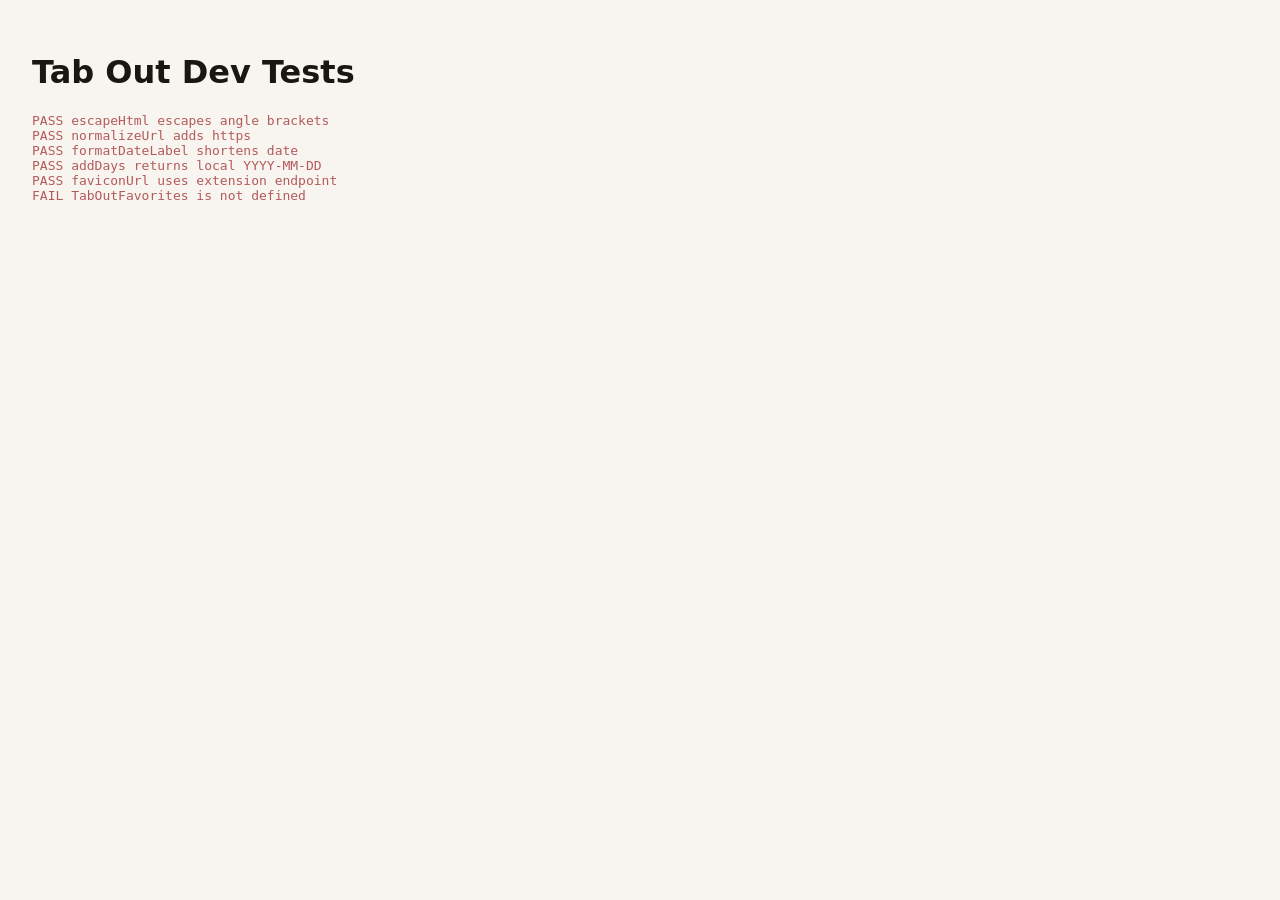
==== extension/dev-tests.html @ 7e2963da "test: add extension helper test harness" ====
<!DOCTYPE html>
<html lang="en">
<head>
  <meta charset="UTF-8">
  <meta name="viewport" content="width=device-width, initial-scale=1.0">
  <title>Tab Out Dev Tests</title>
  <style>
    body { font-family: system-ui, sans-serif; padding: 24px; background: #f8f5f0; color: #1a1613; }
    .pass { color: #3d7a4a; }
    .fail { color: #b35a5a; }
    pre { white-space: pre-wrap; }
  </style>
</head>
<body>
  <h1>Tab Out Dev Tests</h1>
  <pre id="results">Running...</pre>
  <script src="shared.js"></script>
  <script src="favorites.js"></script>
  <script src="tasks.js"></script>
  <script src="dev-tests.js"></script>
</body>
</html>
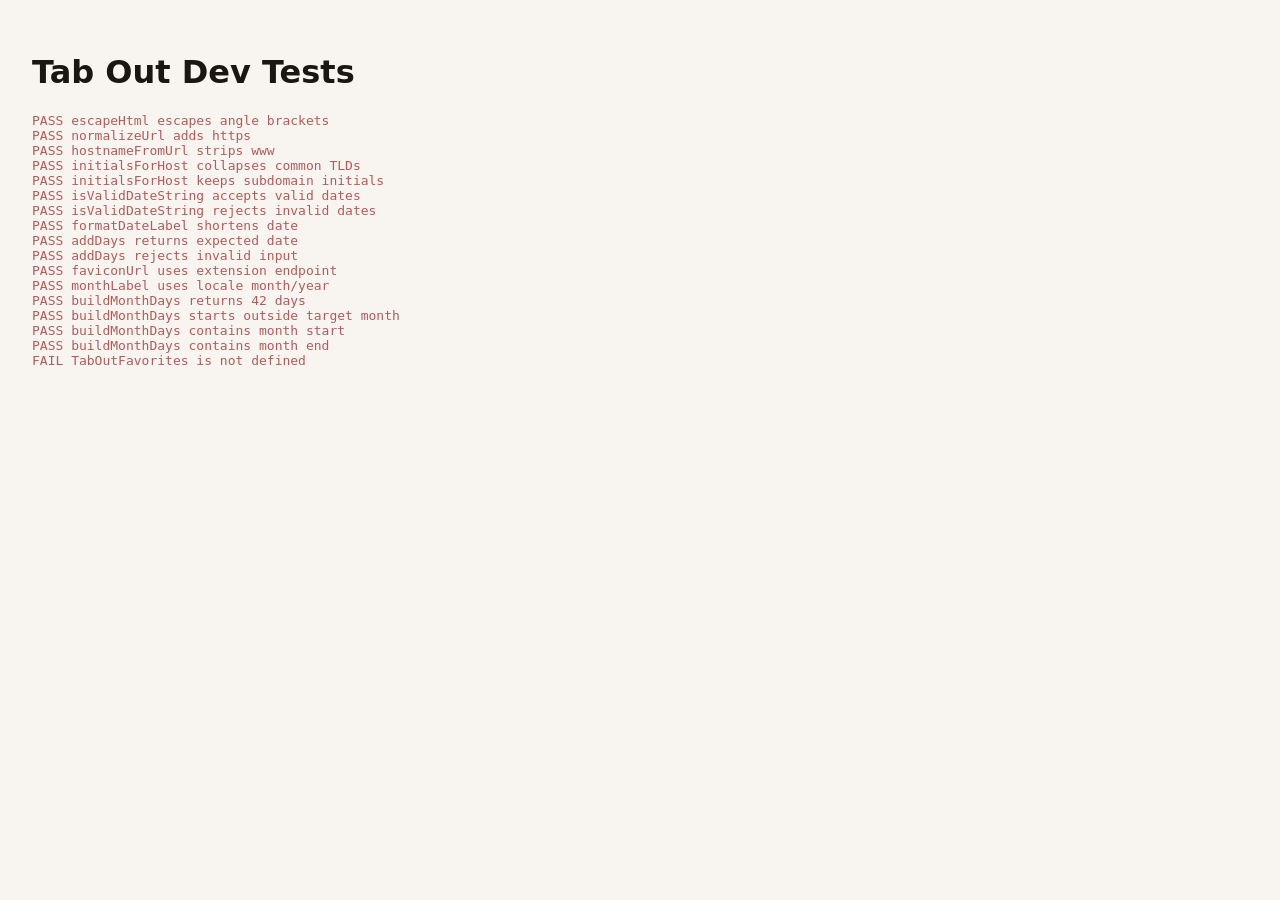
==== commit f741e11d: "test: harden shared helper harness" ====
--- a/extension/dev-tests.html
+++ b/extension/dev-tests.html
@@ -14,6 +14,7 @@
 <body>
   <h1>Tab Out Dev Tests</h1>
   <pre id="results">Running...</pre>
+  <script src="dev-test-bootstrap.js"></script>
   <script src="shared.js"></script>
   <script src="favorites.js"></script>
   <script src="tasks.js"></script>
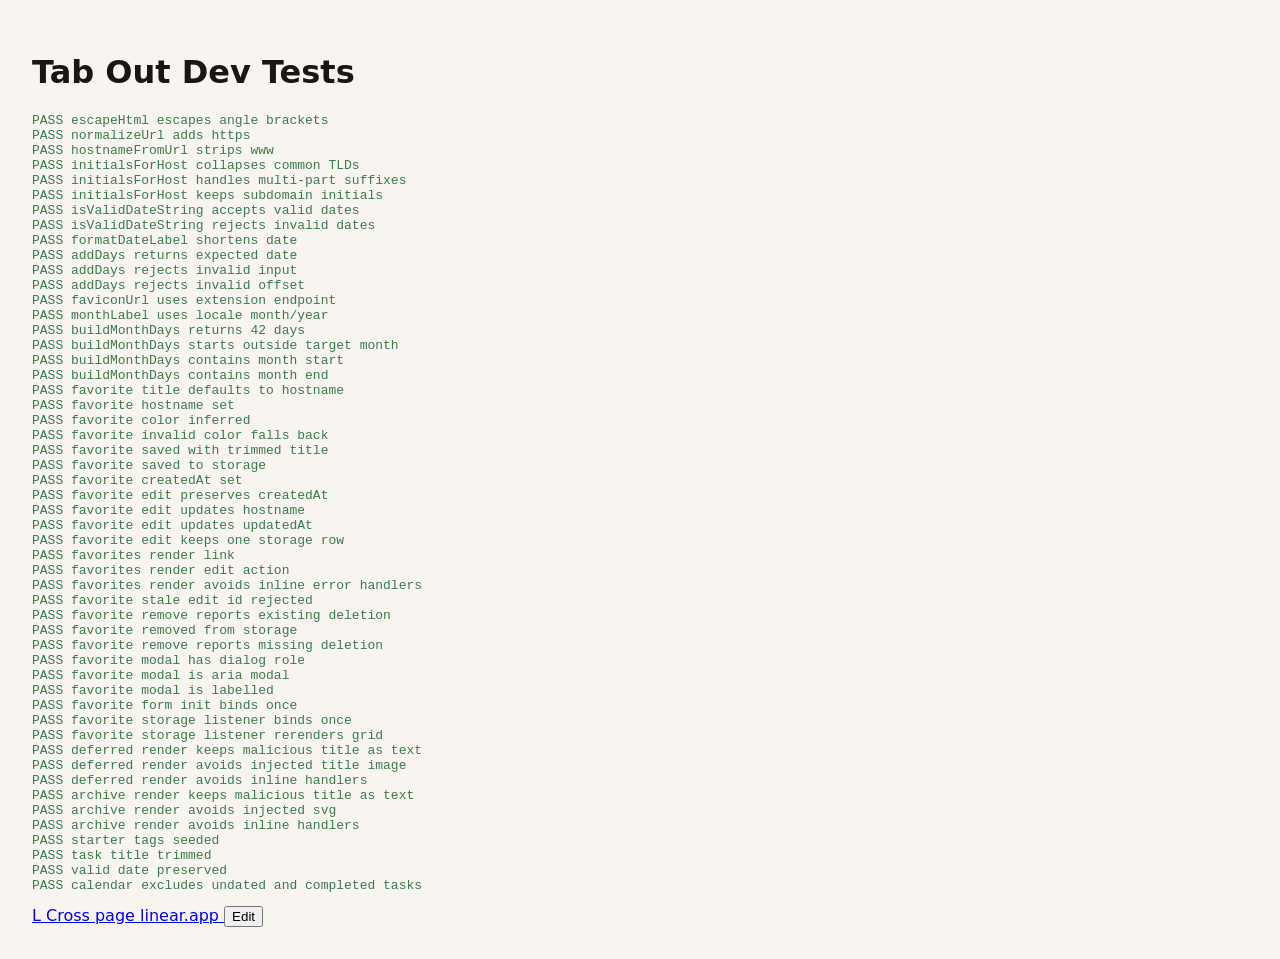
==== commit cfdc96c6: "test: cover favorites integration hardening" ====
--- a/extension/dev-tests.html
+++ b/extension/dev-tests.html
@@ -18,6 +18,7 @@
   <script src="shared.js"></script>
   <script src="favorites.js"></script>
   <script src="tasks.js"></script>
+  <script src="app.js"></script>
   <script src="dev-tests.js"></script>
 </body>
 </html>
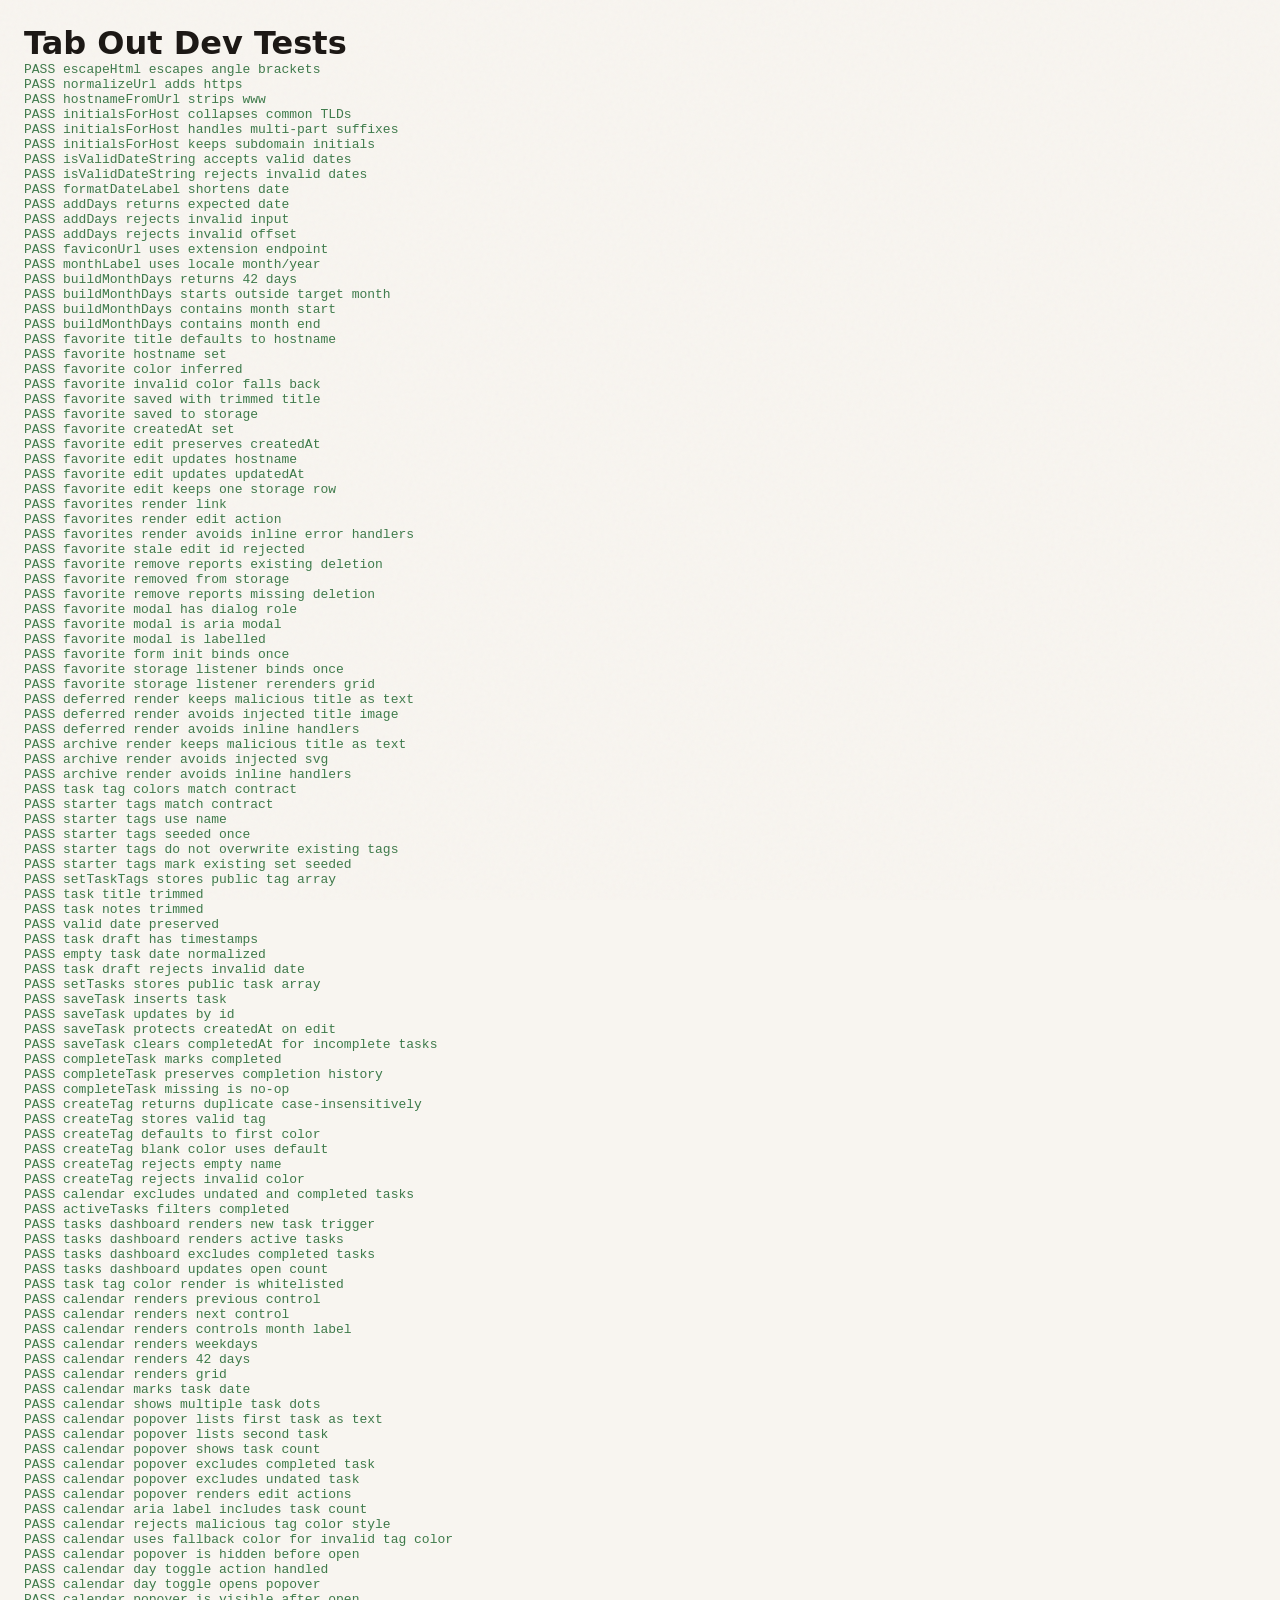
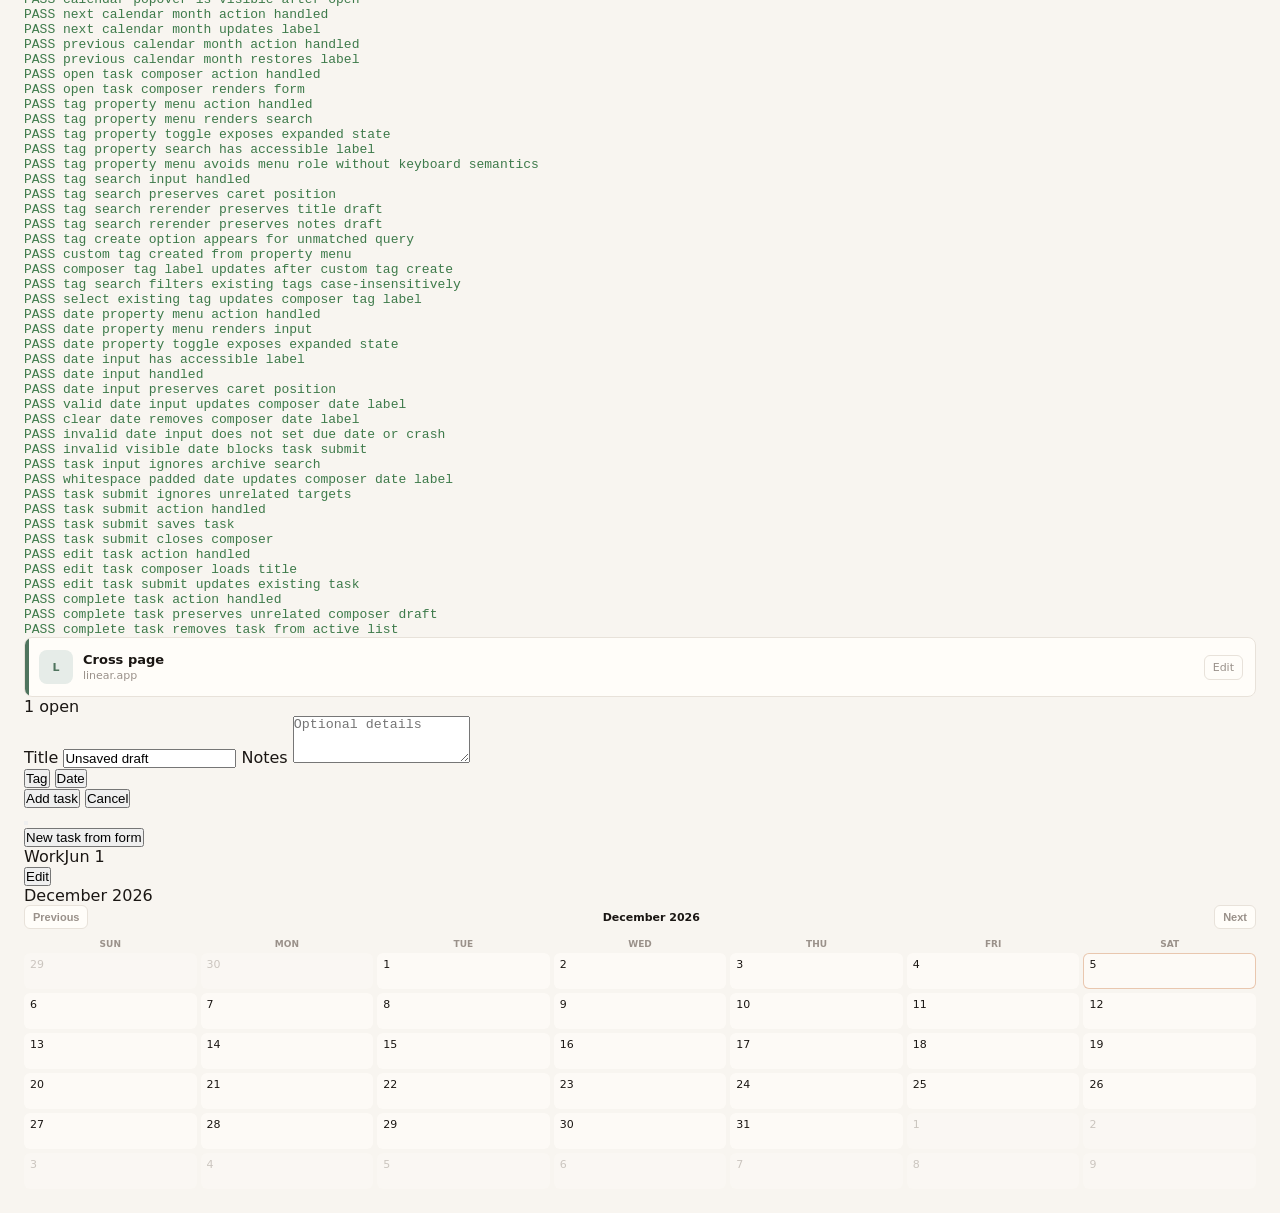
==== commit 1804b6a1: "fix: make calendar popovers visible" ====
--- a/extension/dev-tests.html
+++ b/extension/dev-tests.html
@@ -4,6 +4,7 @@
   <meta charset="UTF-8">
   <meta name="viewport" content="width=device-width, initial-scale=1.0">
   <title>Tab Out Dev Tests</title>
+  <link rel="stylesheet" href="style.css">
   <style>
     body { font-family: system-ui, sans-serif; padding: 24px; background: #f8f5f0; color: #1a1613; }
     .pass { color: #3d7a4a; }
--- a/extension/style.css
+++ b/extension/style.css
@@ -0,0 +1,1643 @@
+/* ============================================================
+   Tab Mission Control — Dashboard Styles
+   Extracted directly from mockup.html — do not modify unless
+   also updating the mockup. This is the approved design.
+   ============================================================ */
+
+:root {
+  --ink: #1a1613;
+  --paper: #f8f5f0;
+  --warm-gray: #e8e2da;
+  --muted: #9a918a;
+  --accent-amber: #c8713a;
+  --accent-sage: #5a7a62;
+  --accent-slate: #5a6b7a;
+  --accent-rose: #b35a5a;
+  --status-active: #3d7a4a;
+  --status-cooling: #b8892e;
+  --status-abandoned: #b35a5a;
+  --card-bg: #fffdf9;
+  --shadow: rgba(26, 22, 19, 0.06);
+}
+
+* { margin: 0; padding: 0; box-sizing: border-box; }
+
+body {
+  font-family: 'DM Sans', sans-serif;
+  background: var(--paper);
+  color: var(--ink);
+  min-height: 100vh;
+  -webkit-font-smoothing: antialiased;
+}
+
+/* Subtle paper texture */
+body::before {
+  content: '';
+  position: fixed;
+  inset: 0;
+  background-image: url("data:image/svg+xml,%3Csvg viewBox='0 0 256 256' xmlns='http://www.w3.org/2000/svg'%3E%3Cfilter id='noise'%3E%3CfeTurbulence type='fractalNoise' baseFrequency='0.9' numOctaves='4' stitchTiles='stitch'/%3E%3C/filter%3E%3Crect width='100%25' height='100%25' filter='url(%23noise)' opacity='0.03'/%3E%3C/svg%3E");
+  pointer-events: none;
+  z-index: 0;
+}
+
+.container {
+  position: relative;
+  z-index: 1;
+  max-width: 960px;
+  margin: 0 auto;
+  padding: 48px 32px 80px;
+}
+
+/* When the saved-for-later sidebar is open, expand the container
+   so the tab grid still has room for 2-3 columns */
+.container:has(.dashboard-columns) {
+  max-width: 1300px;
+}
+
+/* ---- Header ---- */
+header {
+  display: flex;
+  justify-content: space-between;
+  align-items: flex-start;
+  margin-bottom: 48px;
+  padding-bottom: 24px;
+  border-bottom: 1px solid var(--warm-gray);
+}
+
+.header-left h1 {
+  font-family: 'Newsreader', serif;
+  font-weight: 300;
+  font-size: 28px;
+  letter-spacing: -0.5px;
+  color: var(--ink);
+  margin-bottom: 4px;
+}
+
+.header-left .date {
+  font-size: 13px;
+  color: var(--muted);
+  font-weight: 400;
+  letter-spacing: 0.5px;
+  text-transform: uppercase;
+}
+
+/* ---- Favorites shelf ---- */
+.favorites-shelf {
+  margin: -24px 0 32px;
+  padding-bottom: 28px;
+  border-bottom: 1px solid var(--warm-gray);
+}
+
+.favorites-shelf-header {
+  display: flex;
+  align-items: flex-end;
+  justify-content: space-between;
+  gap: 20px;
+  margin-bottom: 16px;
+}
+
+.favorites-shelf h2 {
+  font-family: 'Newsreader', serif;
+  font-weight: 400;
+  font-size: 22px;
+  margin-bottom: 4px;
+}
+
+.favorites-shelf p {
+  color: var(--muted);
+  font-size: 13px;
+  line-height: 1.45;
+}
+
+.favorites-add-btn,
+.favorite-submit,
+.favorite-cancel,
+.favorite-delete,
+.favorite-icon-button {
+  font-family: 'DM Sans', sans-serif;
+  border-radius: 6px;
+  cursor: pointer;
+}
+
+.favorites-add-btn,
+.favorite-submit {
+  border: none;
+  background: var(--ink);
+  color: white;
+  font-size: 12px;
+  font-weight: 600;
+  padding: 9px 16px;
+  white-space: nowrap;
+}
+
+.favorites-grid {
+  display: grid;
+  grid-template-columns: repeat(auto-fit, minmax(190px, 1fr));
+  gap: 10px;
+}
+
+.favorite-card {
+  position: relative;
+  display: flex;
+  align-items: center;
+  justify-content: space-between;
+  gap: 8px;
+  min-width: 0;
+  background: var(--card-bg);
+  border: 1px solid var(--warm-gray);
+  border-radius: 8px;
+  padding: 12px 12px 12px 14px;
+  overflow: hidden;
+}
+
+.favorite-card::before {
+  content: '';
+  position: absolute;
+  inset: 0 auto 0 0;
+  width: 4px;
+  background: var(--favorite-color, var(--accent-sage));
+}
+
+.favorite-link {
+  display: flex;
+  align-items: center;
+  gap: 10px;
+  min-width: 0;
+  color: inherit;
+  text-decoration: none;
+}
+
+.favorite-icon {
+  position: relative;
+  width: 34px;
+  height: 34px;
+  border-radius: 8px;
+  display: grid;
+  place-items: center;
+  background: color-mix(in srgb, var(--favorite-color, var(--accent-sage)) 14%, white);
+  color: var(--favorite-color, var(--accent-sage));
+  flex: 0 0 auto;
+  font-size: 11px;
+  font-weight: 700;
+}
+
+.favorite-icon img {
+  position: absolute;
+  width: 22px;
+  height: 22px;
+  border-radius: 4px;
+}
+
+.favorite-text {
+  display: grid;
+  gap: 2px;
+  min-width: 0;
+}
+
+.favorite-title,
+.favorite-host {
+  overflow: hidden;
+  text-overflow: ellipsis;
+  white-space: nowrap;
+}
+
+.favorite-title {
+  font-size: 13px;
+  font-weight: 600;
+}
+
+.favorite-host {
+  color: var(--muted);
+  font-size: 11px;
+}
+
+.favorite-edit {
+  border: 1px solid var(--warm-gray);
+  border-radius: 6px;
+  background: transparent;
+  color: var(--muted);
+  font: inherit;
+  font-size: 11px;
+  padding: 5px 8px;
+  cursor: pointer;
+  flex: 0 0 auto;
+}
+
+.favorites-empty {
+  color: var(--muted);
+  font-size: 13px;
+  padding: 10px 0;
+}
+
+.favorite-editor-backdrop {
+  position: fixed;
+  inset: 0;
+  z-index: 50;
+  display: grid;
+  place-items: center;
+  background: rgba(26, 22, 19, 0.24);
+  padding: 20px;
+}
+
+.favorite-editor-backdrop[hidden] {
+  display: none;
+}
+
+.favorite-editor {
+  width: min(420px, 100%);
+  background: var(--card-bg);
+  border: 1px solid var(--warm-gray);
+  border-radius: 8px;
+  box-shadow: 0 18px 60px rgba(26, 22, 19, 0.18);
+  padding: 20px;
+}
+
+.favorite-editor-head,
+.favorite-editor-actions {
+  display: flex;
+  align-items: center;
+  justify-content: space-between;
+  gap: 12px;
+}
+
+.favorite-editor h2 {
+  font-family: 'Newsreader', serif;
+  font-size: 22px;
+  font-weight: 400;
+}
+
+.favorite-icon-button {
+  border: none;
+  background: transparent;
+  color: var(--muted);
+  font-size: 22px;
+  line-height: 1;
+  padding: 2px 6px;
+}
+
+.favorite-field {
+  display: grid;
+  gap: 6px;
+  margin-top: 14px;
+  font-size: 12px;
+  color: var(--muted);
+}
+
+.favorite-field input {
+  width: 100%;
+  border: 1px solid var(--warm-gray);
+  border-radius: 6px;
+  background: white;
+  color: var(--ink);
+  font: inherit;
+  padding: 10px 11px;
+}
+
+.favorite-editor-error {
+  display: none;
+  margin-top: 12px;
+  color: var(--accent-rose);
+  font-size: 12px;
+}
+
+.favorite-editor-actions {
+  margin-top: 18px;
+}
+
+.favorite-secondary-actions {
+  display: flex;
+  gap: 8px;
+}
+
+.favorite-cancel,
+.favorite-delete {
+  border: 1px solid var(--warm-gray);
+  background: transparent;
+  color: var(--ink);
+  font-size: 12px;
+  padding: 8px 12px;
+}
+
+.favorite-delete {
+  color: var(--accent-rose);
+}
+
+@media (max-width: 640px) {
+  .favorites-shelf-header,
+  .favorite-editor-actions {
+    align-items: stretch;
+    flex-direction: column;
+  }
+}
+
+/* ---- Tab cleanup banner ---- */
+.tab-cleanup-banner {
+  background: linear-gradient(135deg, rgba(200, 113, 58, 0.04), rgba(200, 113, 58, 0.09));
+  border: 1px solid rgba(200, 113, 58, 0.18);
+  border-radius: 8px;
+  padding: 16px 24px;
+  display: flex;
+  align-items: center;
+  justify-content: space-between;
+  margin-bottom: 16px;
+}
+
+.tab-cleanup-left {
+  display: flex;
+  align-items: center;
+  gap: 16px;
+}
+
+.tab-cleanup-icon {
+  width: 36px;
+  height: 36px;
+  border-radius: 50%;
+  background: rgba(200, 113, 58, 0.1);
+  display: flex;
+  align-items: center;
+  justify-content: center;
+  flex-shrink: 0;
+}
+
+.tab-cleanup-icon svg {
+  width: 18px;
+  height: 18px;
+  color: var(--accent-amber);
+}
+
+.tab-cleanup-text {
+  font-size: 13px;
+  color: var(--ink);
+  line-height: 1.5;
+}
+
+.tab-cleanup-text strong {
+  font-weight: 600;
+}
+
+.tab-cleanup-btn {
+  font-family: 'DM Sans', sans-serif;
+  font-size: 12px;
+  font-weight: 600;
+  padding: 8px 20px;
+  border-radius: 6px;
+  border: none;
+  background: var(--accent-amber);
+  color: white;
+  cursor: pointer;
+  transition: all 0.2s;
+  white-space: nowrap;
+}
+
+.tab-cleanup-btn:hover {
+  opacity: 0.85;
+  transform: translateY(-1px);
+}
+
+/* ---- Nudge banner ---- */
+.nudge-banner {
+  background: linear-gradient(135deg, rgba(179, 90, 90, 0.04), rgba(179, 90, 90, 0.08));
+  border: 1px solid rgba(179, 90, 90, 0.15);
+  border-radius: 8px;
+  padding: 16px 24px;
+  display: flex;
+  align-items: center;
+  gap: 16px;
+  margin-bottom: 40px;
+}
+
+.nudge-icon {
+  width: 36px;
+  height: 36px;
+  border-radius: 50%;
+  background: rgba(179, 90, 90, 0.1);
+  display: flex;
+  align-items: center;
+  justify-content: center;
+  flex-shrink: 0;
+}
+
+.nudge-icon svg {
+  width: 18px;
+  height: 18px;
+  color: var(--status-abandoned);
+}
+
+.nudge-text {
+  font-size: 13px;
+  color: var(--ink);
+  line-height: 1.5;
+}
+
+.nudge-text strong {
+  font-weight: 600;
+}
+
+/* ---- Section Headers ---- */
+.section-header {
+  display: flex;
+  align-items: center;
+  gap: 12px;
+  margin-bottom: 20px;
+  margin-top: 8px;
+}
+
+.section-header h2 {
+  font-family: 'Newsreader', serif;
+  font-weight: 400;
+  font-size: 18px;
+  font-style: italic;
+  color: var(--muted);
+  white-space: nowrap;
+}
+
+.section-line {
+  flex: 1;
+  height: 1px;
+  background: var(--warm-gray);
+}
+
+.section-count {
+  font-size: 12px;
+  color: var(--muted);
+  font-weight: 500;
+  letter-spacing: 0.5px;
+  white-space: nowrap;
+}
+
+/* ---- Mission Cards ---- */
+.missions {
+  columns: 280px;
+  column-gap: 12px;
+  margin-bottom: 40px;
+}
+
+.mission-card {
+  background: var(--card-bg);
+  border: 1px solid var(--warm-gray);
+  border-radius: 8px;
+  padding: 16px 18px;
+  display: flex;
+  flex-direction: column;
+  gap: 8px;
+  transition: box-shadow 0.25s ease, transform 0.25s ease;
+  cursor: pointer;
+  position: relative;
+  overflow: hidden;
+  break-inside: avoid;       /* don't split a card across columns */
+  margin-bottom: 12px;       /* vertical spacing (replaces grid gap) */
+}
+
+/* Colored top border instead of side bar for grid cards */
+.mission-card::before {
+  content: '';
+  position: absolute;
+  top: 0;
+  left: 0;
+  right: 0;
+  height: 3px;
+  background: var(--warm-gray);
+}
+
+.mission-card.has-active-bar::before { background: var(--status-active); }
+.mission-card.has-amber-bar::before { background: var(--accent-amber); }
+.mission-card.has-neutral-bar::before { background: var(--warm-gray); }
+
+.mission-card:hover {
+  box-shadow: 0 4px 20px var(--shadow);
+  transform: translateY(-1px);
+}
+
+/* Closing animation — card scales down and fades out */
+.mission-card.closing {
+  opacity: 0;
+  transform: scale(0.9);
+  transition: opacity 0.25s ease, transform 0.25s ease;
+  pointer-events: none;
+}
+
+.mission-card.collapsed {
+  display: none !important;
+}
+
+/* Old side status bar — hidden, replaced by top border via ::before */
+.status-bar {
+  display: none;
+}
+
+.mission-content {
+  min-width: 0;
+}
+
+/* Hide the right-side meta (page count) — info is already in the badge */
+.mission-meta {
+  display: none;
+}
+
+.mission-top {
+  display: flex;
+  align-items: center;
+  gap: 10px;
+  margin-bottom: 6px;
+  flex-wrap: wrap;
+}
+
+.mission-name {
+  font-weight: 600;
+  font-size: 15px;
+  color: var(--ink);
+  letter-spacing: -0.2px;
+}
+
+.mission-tag {
+  font-size: 10px;
+  text-transform: uppercase;
+  letter-spacing: 1px;
+  font-weight: 600;
+  padding: 2px 8px;
+  border-radius: 3px;
+}
+
+.mission-tag.active {
+  color: var(--status-active);
+  background: rgba(61, 122, 74, 0.08);
+}
+
+.mission-tag.cooling {
+  color: var(--status-cooling);
+  background: rgba(184, 137, 46, 0.08);
+}
+
+.mission-tag.abandoned {
+  color: var(--status-abandoned);
+  background: rgba(179, 90, 90, 0.08);
+}
+
+/* Tab indicator badge — shows how many Chrome tabs are still open for this mission */
+.open-tabs-badge {
+  display: inline-flex;
+  align-items: center;
+  gap: 4px;
+  font-size: 10px;
+  font-weight: 500;
+  color: var(--accent-amber);
+  background: rgba(200, 113, 58, 0.08);
+  padding: 2px 8px;
+  border-radius: 3px;
+}
+
+.open-tabs-badge svg {
+  width: 10px;
+  height: 10px;
+}
+
+.mission-summary {
+  font-size: 13px;
+  color: var(--muted);
+  line-height: 1.5;
+  margin-bottom: 8px;
+}
+
+.mission-pages {
+  display: flex;
+  flex-direction: column;
+  gap: 0;
+}
+
+/* ---- Tab row — each tab is a full-width row with favicon, title, and actions ---- */
+.page-chip {
+  font-size: 13px;
+  color: var(--ink);
+  background: transparent;
+  padding: 8px 4px;
+  border-radius: 0;
+  border: none;
+  border-bottom: 1px solid rgba(154, 145, 138, 0.1);
+  position: relative;
+  display: flex;
+  align-items: center;
+  gap: 8px;
+  line-height: 1.4;
+}
+
+.page-chip:last-child,
+.page-chip-overflow {
+  border-bottom: none;
+}
+
+/* Favicon */
+.chip-favicon {
+  width: 16px;
+  height: 16px;
+  flex-shrink: 0;
+  border-radius: 2px;
+}
+
+/* Title text — wraps naturally, no truncation */
+.chip-text {
+  flex: 1;
+  min-width: 0;
+  /* Show up to 2 lines, then ellipsis */
+  display: -webkit-box;
+  -webkit-line-clamp: 2;
+  -webkit-box-orient: vertical;
+  overflow: hidden;
+}
+
+/* Duplicate badge */
+.chip-dupe-badge {
+  color: var(--accent-amber);
+  font-weight: 600;
+}
+
+/* Duplicate border highlight */
+.chip-has-dupes {
+  border-color: rgba(200, 113, 58, 0.25);
+}
+
+/* Action buttons grouped on the right */
+.chip-actions {
+  display: flex;
+  align-items: center;
+  gap: 2px;
+  flex-shrink: 0;
+  margin-left: auto;
+}
+
+/* ---- Chip action buttons (save + close) ---- */
+.chip-action {
+  display: inline-flex;
+  align-items: center;
+  justify-content: center;
+  background: none;
+  border: none;
+  color: var(--muted);
+  cursor: pointer;
+  padding: 4px;
+  border-radius: 4px;
+  opacity: 0.35;
+  transition: opacity 0.15s, color 0.15s, background 0.15s;
+  flex-shrink: 0;
+}
+
+.chip-action svg {
+  width: 15px;
+  height: 15px;
+}
+
+.chip-action:hover {
+  opacity: 1;
+  background: rgba(154, 145, 138, 0.1);
+}
+
+.chip-save:hover {
+  color: var(--accent-sage);
+  background: rgba(90, 122, 98, 0.08);
+}
+
+.chip-close:hover {
+  color: var(--status-abandoned);
+  background: rgba(179, 90, 90, 0.08);
+}
+
+.page-chip.clickable {
+  cursor: pointer;
+  transition: background 0.15s ease;
+}
+
+.page-chip.clickable:hover {
+  background: rgba(200, 113, 58, 0.04);
+}
+
+/* "+N more" overflow chip */
+.page-chip-overflow {
+  font-size: 12px;
+  color: var(--muted);
+  padding: 6px 4px;
+}
+
+/* mission-meta hidden — see above */
+
+.mission-time {
+  font-size: 12px;
+  color: var(--muted);
+  margin-bottom: 4px;
+}
+
+.mission-page-count {
+  font-size: 20px;
+  font-family: 'Newsreader', serif;
+  font-weight: 300;
+  color: var(--ink);
+  line-height: 1;
+}
+
+.mission-page-label {
+  font-size: 10px;
+  color: var(--muted);
+  text-transform: uppercase;
+  letter-spacing: 1px;
+}
+
+/* ---- Actions row ---- */
+.actions {
+  display: flex;
+  gap: 8px;
+  margin-top: 10px;
+}
+
+.action-btn {
+  font-size: 11px;
+  font-family: 'DM Sans', sans-serif;
+  font-weight: 500;
+  padding: 5px 14px;
+  border-radius: 4px;
+  border: 1px solid var(--warm-gray);
+  background: var(--card-bg);
+  color: var(--muted);
+  cursor: pointer;
+  transition: all 0.2s;
+  display: inline-flex;
+  align-items: center;
+  gap: 5px;
+}
+
+.action-btn:hover {
+  border-color: var(--ink);
+  color: var(--ink);
+}
+
+.action-btn svg {
+  width: 12px;
+  height: 12px;
+}
+
+.action-btn.primary {
+  background: var(--ink);
+  color: var(--paper);
+  border-color: var(--ink);
+}
+
+.action-btn.primary:hover {
+  opacity: 0.85;
+}
+
+.action-btn.close-tabs {
+  border-color: rgba(200, 113, 58, 0.3);
+  color: var(--accent-amber);
+  background: rgba(200, 113, 58, 0.04);
+}
+
+.action-btn.close-tabs:hover {
+  background: rgba(200, 113, 58, 0.1);
+  border-color: var(--accent-amber);
+}
+
+.action-btn.save-tabs {
+  border-color: rgba(90, 122, 98, 0.3);
+  color: var(--accent-sage);
+  background: rgba(90, 122, 98, 0.04);
+}
+
+.action-btn.save-tabs:hover {
+  background: rgba(90, 122, 98, 0.1);
+  border-color: var(--accent-sage);
+}
+
+.action-btn.danger {
+  color: var(--status-abandoned);
+}
+
+.action-btn.danger:hover {
+  border-color: var(--status-abandoned);
+  color: var(--status-abandoned);
+}
+
+/* ---- Toast notification ---- */
+.toast {
+  position: fixed;
+  bottom: 32px;
+  left: 50%;
+  transform: translateX(-50%) translateY(80px);
+  background: var(--ink);
+  color: var(--paper);
+  font-family: 'DM Sans', sans-serif;
+  font-size: 13px;
+  font-weight: 500;
+  padding: 12px 24px;
+  border-radius: 8px;
+  box-shadow: 0 8px 32px rgba(0,0,0,0.2);
+  z-index: 100;
+  opacity: 0;
+  transition: all 0.4s cubic-bezier(0.16, 1, 0.3, 1);
+  pointer-events: none;
+  display: flex;
+  align-items: center;
+  gap: 8px;
+}
+
+.toast.visible {
+  opacity: 1;
+  transform: translateX(-50%) translateY(0);
+}
+
+.toast svg {
+  width: 16px;
+  height: 16px;
+  color: var(--status-active);
+}
+
+/* ---- Footer ---- */
+footer {
+  margin-top: 48px;
+  padding-top: 20px;
+  border-top: 1px solid var(--warm-gray);
+  display: flex;
+  justify-content: space-between;
+  align-items: center;
+}
+
+.footer-stats {
+  display: flex;
+  gap: 32px;
+}
+
+.stat {
+  text-align: center;
+}
+
+.stat-num {
+  font-family: 'Newsreader', serif;
+  font-size: 28px;
+  font-weight: 300;
+  color: var(--ink);
+  line-height: 1;
+  transition: all 0.3s;
+}
+
+.stat-label {
+  font-size: 10px;
+  text-transform: uppercase;
+  letter-spacing: 1.5px;
+  color: var(--muted);
+  margin-top: 4px;
+}
+
+.last-refresh {
+  font-size: 11px;
+  color: var(--muted);
+}
+
+.refresh-btn {
+  font-family: 'DM Sans', sans-serif;
+  font-size: 11px;
+  font-weight: 500;
+  color: var(--accent-amber);
+  background: none;
+  border: none;
+  cursor: pointer;
+  text-decoration: underline;
+  text-underline-offset: 2px;
+}
+
+/* ---- Animations ---- */
+@keyframes fadeUp {
+  from { opacity: 0; transform: translateY(12px); }
+  to { opacity: 1; transform: translateY(0); }
+}
+
+header { animation: fadeUp 0.5s ease both; }
+.tab-cleanup-banner { animation: fadeUp 0.5s ease 0.1s both; }
+.nudge-banner { animation: fadeUp 0.5s ease 0.15s both; }
+.active-section .section-header { animation: fadeUp 0.5s ease 0.2s both; }
+.active-section .missions .mission-card:nth-child(1) { animation: fadeUp 0.4s ease 0.25s both; }
+.active-section .missions .mission-card:nth-child(2) { animation: fadeUp 0.4s ease 0.3s both; }
+.active-section .missions .mission-card:nth-child(3) { animation: fadeUp 0.4s ease 0.35s both; }
+.active-section .missions .mission-card:nth-child(4) { animation: fadeUp 0.4s ease 0.4s both; }
+.abandoned-section .section-header { animation: fadeUp 0.5s ease 0.45s both; }
+.abandoned-section .missions .mission-card:nth-child(1) { animation: fadeUp 0.4s ease 0.5s both; }
+.abandoned-section .missions .mission-card:nth-child(2) { animation: fadeUp 0.4s ease 0.55s both; }
+.abandoned-section .missions .mission-card:nth-child(3) { animation: fadeUp 0.4s ease 0.6s both; }
+footer { animation: fadeUp 0.5s ease 0.65s both; }
+
+.deferred-list .deferred-item:nth-child(1) { animation-delay: 0.05s; }
+.deferred-list .deferred-item:nth-child(2) { animation-delay: 0.1s; }
+.deferred-list .deferred-item:nth-child(3) { animation-delay: 0.15s; }
+.deferred-list .deferred-item:nth-child(4) { animation-delay: 0.2s; }
+.deferred-list .deferred-item:nth-child(5) { animation-delay: 0.25s; }
+.deferred-column .section-header { animation: fadeUp 0.5s ease 0.1s both; }
+
+
+/* ================================================================
+   STATIC DEFAULT VIEW — new elements added for "AI on demand"
+   ================================================================ */
+
+/* ---- Neutral status bar (domain-grouped cards, no AI color) ---- */
+.status-bar.neutral {
+  background: var(--warm-gray);
+}
+
+/* ---- "Domain" tag on static domain cards ---- */
+.mission-tag.neutral {
+  color: var(--muted);
+  background: rgba(154, 145, 138, 0.1);
+}
+
+/* ================================================================
+   MISSIONS EMPTY STATE
+   Shown when all mission cards have been closed.
+   A calm, satisfying "you did it" moment.
+   ================================================================ */
+
+.missions-empty-state {
+  /* Takes the full width — spans all columns */
+  column-span: all;
+
+  display: flex;
+  flex-direction: column;
+  align-items: center;
+  justify-content: center;
+  gap: 12px;
+
+  padding: 56px 24px;
+  text-align: center;
+
+  animation: fadeUp 0.5s ease both;
+}
+
+/* CSS-drawn checkmark in a glowing circle */
+.empty-checkmark {
+  width: 56px;
+  height: 56px;
+  border-radius: 50%;
+  background: rgba(90, 122, 98, 0.1);
+  border: 1.5px solid rgba(90, 122, 98, 0.3);
+
+  /* Soft sage glow */
+  box-shadow: 0 0 0 8px rgba(90, 122, 98, 0.05),
+              0 0 0 16px rgba(90, 122, 98, 0.03);
+
+  display: flex;
+  align-items: center;
+  justify-content: center;
+
+  /* Pop in with a gentle scale animation */
+  animation: checkPop 0.5s cubic-bezier(0.34, 1.56, 0.64, 1) 0.1s both;
+}
+
+.empty-checkmark svg {
+  width: 26px;
+  height: 26px;
+  color: var(--accent-sage);
+  stroke-width: 2.5;
+}
+
+@keyframes checkPop {
+  from { transform: scale(0.6); opacity: 0; }
+  to   { transform: scale(1);   opacity: 1; }
+}
+
+.empty-title {
+  font-family: 'Newsreader', serif;
+  font-size: 20px;
+  font-weight: 400;
+  font-style: italic;
+  color: var(--ink);
+  letter-spacing: -0.3px;
+}
+
+.empty-subtitle {
+  font-size: 13px;
+  color: var(--muted);
+  font-weight: 400;
+  letter-spacing: 0.3px;
+}
+
+
+/* ================================================================
+   UPDATE BANNER
+   Appears at the very top of the page when a new version is available.
+   Intentionally thin and unobtrusive — it's informational, not urgent.
+   The warm sage green palette feels calm and positive ("new thing!"),
+   contrasting with the amber/rose warning tones used elsewhere.
+   ================================================================ */
+
+.update-banner {
+  /* Thin bar — sits above the header, below the container's top padding */
+  display: flex;
+  align-items: center;
+  justify-content: space-between;
+  gap: 12px;
+
+  /* Sage green tint — matches accent-sage but very light */
+  background: linear-gradient(135deg, rgba(90, 122, 98, 0.05), rgba(90, 122, 98, 0.10));
+  border: 1px solid rgba(90, 122, 98, 0.22);
+  border-radius: 8px;
+  padding: 10px 16px;
+
+  /* Push the header down slightly */
+  margin-bottom: 24px;
+
+  /* Slide in from above when it appears */
+  animation: bannerSlideIn 0.35s cubic-bezier(0.16, 1, 0.3, 1) both;
+}
+
+@keyframes bannerSlideIn {
+  from { opacity: 0; transform: translateY(-8px); }
+  to   { opacity: 1; transform: translateY(0); }
+}
+
+/* Left cluster: icon + text */
+.update-banner-left {
+  display: flex;
+  align-items: center;
+  gap: 10px;
+  flex: 1;
+  min-width: 0; /* prevents text overflow from breaking layout */
+}
+
+.update-banner-icon {
+  width: 16px;
+  height: 16px;
+  color: var(--accent-sage);
+  flex-shrink: 0;
+  opacity: 0.85;
+}
+
+.update-banner-text {
+  font-size: 13px;
+  color: var(--ink);
+  font-weight: 400;
+  line-height: 1.4;
+  opacity: 0.85;
+}
+
+/* Right cluster: action button + dismiss X */
+.update-banner-right {
+  display: flex;
+  align-items: center;
+  gap: 8px;
+  flex-shrink: 0;
+}
+
+/* "Update now" button — small, filled, sage green */
+.update-banner-btn {
+  font-family: 'DM Sans', sans-serif;
+  font-size: 12px;
+  font-weight: 500;
+  color: #fff;
+  background: var(--accent-sage);
+  border: none;
+  border-radius: 5px;
+  padding: 5px 12px;
+  cursor: pointer;
+  letter-spacing: 0.2px;
+  transition: background 0.2s, opacity 0.2s;
+  white-space: nowrap;
+}
+
+.update-banner-btn:hover {
+  background: #4a6952; /* slightly darker sage */
+}
+
+.update-banner-btn:disabled {
+  opacity: 0.55;
+  cursor: not-allowed;
+}
+
+/* Dismiss X button — minimal, icon-only */
+.update-banner-dismiss {
+  display: flex;
+  align-items: center;
+  justify-content: center;
+  width: 24px;
+  height: 24px;
+  border: none;
+  background: transparent;
+  cursor: pointer;
+  border-radius: 4px;
+  color: var(--muted);
+  transition: background 0.15s, color 0.15s;
+  padding: 0;
+  flex-shrink: 0;
+}
+
+.update-banner-dismiss:hover {
+  background: rgba(26, 22, 19, 0.06);
+  color: var(--ink);
+}
+
+.update-banner-dismiss svg {
+  width: 14px;
+  height: 14px;
+}
+
+/* ================================================================
+   TASK CALENDAR — structural styling before the final visual pass
+   ================================================================ */
+
+.tasks-panel,
+.calendar-panel {
+  margin-bottom: 28px;
+}
+
+.calendar-root {
+  position: relative;
+}
+
+.calendar-controls {
+  display: flex;
+  align-items: center;
+  justify-content: space-between;
+  gap: 8px;
+  margin-bottom: 10px;
+}
+
+.calendar-controls button {
+  font-family: 'DM Sans', sans-serif;
+  font-size: 11px;
+  font-weight: 600;
+  color: var(--muted);
+  background: var(--card-bg);
+  border: 1px solid var(--warm-gray);
+  border-radius: 6px;
+  padding: 5px 8px;
+  cursor: pointer;
+}
+
+.calendar-controls button:hover {
+  color: var(--ink);
+  border-color: rgba(26, 22, 19, 0.2);
+}
+
+.calendar-controls-label {
+  font-size: 11px;
+  font-weight: 600;
+  color: var(--ink);
+}
+
+.calendar-weekdays,
+.calendar-grid {
+  display: grid;
+  grid-template-columns: repeat(7, minmax(0, 1fr));
+  gap: 4px;
+}
+
+.calendar-weekdays {
+  margin-bottom: 4px;
+}
+
+.calendar-weekday {
+  font-size: 9px;
+  font-weight: 700;
+  color: var(--muted);
+  text-align: center;
+  text-transform: uppercase;
+}
+
+.calendar-day {
+  position: relative;
+  min-width: 0;
+  min-height: 36px;
+  border: 1px solid transparent;
+  border-radius: 6px;
+  background: rgba(255, 253, 249, 0.72);
+  padding: 5px;
+  cursor: pointer;
+  outline: none;
+}
+
+.calendar-day:hover,
+.calendar-day:focus {
+  border-color: rgba(26, 22, 19, 0.16);
+  background: var(--card-bg);
+}
+
+.calendar-day.muted {
+  color: var(--muted);
+  opacity: 0.48;
+}
+
+.calendar-day.today {
+  border-color: rgba(200, 113, 58, 0.38);
+}
+
+.calendar-day.has-tasks {
+  background: var(--card-bg);
+}
+
+.calendar-day-number {
+  display: block;
+  font-size: 11px;
+  line-height: 1;
+}
+
+.calendar-marks {
+  display: flex;
+  gap: 2px;
+  min-height: 5px;
+  margin-top: 7px;
+}
+
+.calendar-marks i,
+.popover-dot {
+  width: 5px;
+  height: 5px;
+  border-radius: 50%;
+  background: var(--task-color, var(--task-tag-color, var(--muted)));
+  flex: 0 0 auto;
+}
+
+.calendar-popover {
+  position: absolute;
+  z-index: 30;
+  left: 50%;
+  bottom: calc(100% + 8px);
+  width: 220px;
+  max-width: calc(100vw - 48px);
+  visibility: hidden;
+  opacity: 0;
+  pointer-events: none;
+  transform: translate(-50%, 4px);
+  transition: opacity 0.14s ease, transform 0.14s ease;
+  background: var(--card-bg);
+  border: 1px solid var(--warm-gray);
+  border-radius: 8px;
+  box-shadow: 0 18px 44px rgba(26, 22, 19, 0.16);
+  padding: 10px;
+  color: var(--ink);
+}
+
+.calendar-day:hover .calendar-popover,
+.calendar-day:focus-within .calendar-popover,
+.calendar-day.popover-open .calendar-popover {
+  visibility: visible;
+  opacity: 1;
+  pointer-events: auto;
+  transform: translate(-50%, 0);
+}
+
+.popover-date {
+  display: flex;
+  align-items: baseline;
+  justify-content: space-between;
+  gap: 8px;
+  margin-bottom: 8px;
+}
+
+.popover-date strong {
+  font-family: 'Newsreader', serif;
+  font-size: 15px;
+  font-weight: 400;
+}
+
+.popover-date span {
+  font-size: 10px;
+  color: var(--muted);
+}
+
+.popover-list {
+  display: grid;
+  gap: 5px;
+}
+
+.popover-task {
+  display: grid;
+  grid-template-columns: 5px 1fr;
+  align-items: start;
+  gap: 8px;
+  width: 100%;
+  border: none;
+  border-radius: 6px;
+  background: transparent;
+  color: inherit;
+  cursor: pointer;
+  font: inherit;
+  padding: 6px;
+  text-align: left;
+}
+
+.popover-task:hover,
+.popover-task:focus {
+  background: rgba(154, 145, 138, 0.09);
+  outline: none;
+}
+
+.popover-task-title,
+.popover-task-tag {
+  display: block;
+  min-width: 0;
+  overflow: hidden;
+  text-overflow: ellipsis;
+  white-space: nowrap;
+}
+
+.popover-task-title {
+  font-size: 12px;
+  font-weight: 600;
+}
+
+.popover-task-tag {
+  margin-top: 1px;
+  font-size: 10px;
+  color: var(--muted);
+}
+
+
+/* ================================================================
+   SAVED FOR LATER — Checklist Column + Archive
+   ================================================================ */
+
+/* ---- Two-column layout ---- */
+.dashboard-columns {
+  display: flex;
+  gap: 32px;
+  align-items: flex-start;
+}
+
+/* Open tabs column keeps the grid layout */
+.dashboard-columns .active-section {
+  flex: 1;
+  min-width: 600px;
+}
+
+/* Saved for later column — fixed width on the right, scrolls independently */
+.personal-rail {
+  width: 280px;
+  flex-shrink: 0;
+  position: sticky;
+  top: 32px;
+  max-height: calc(100vh - 64px);
+  overflow-y: auto;
+}
+
+.deferred-column {
+  width: 280px;
+  flex-shrink: 0;
+  position: sticky;
+  top: 32px;
+  max-height: calc(100vh - 64px);
+  overflow-y: auto;
+}
+
+.personal-rail .deferred-column {
+  width: 100%;
+  position: static;
+  max-height: none;
+  overflow: visible;
+}
+
+/* On narrow screens, stack vertically */
+@media (max-width: 800px) {
+  .dashboard-columns {
+    flex-direction: column;
+  }
+  .personal-rail,
+  .deferred-column {
+    width: 100%;
+    position: static;
+  }
+}
+
+/* ---- Checklist items ---- */
+.deferred-item {
+  display: flex;
+  align-items: flex-start;
+  gap: 10px;
+  padding: 10px 0;
+  border-bottom: 1px solid rgba(154, 145, 138, 0.12);
+  animation: fadeUp 0.3s ease both;
+}
+
+.deferred-item:last-child {
+  border-bottom: none;
+}
+
+/* Custom checkbox */
+.deferred-checkbox {
+  appearance: none;
+  -webkit-appearance: none;
+  width: 18px;
+  height: 18px;
+  border: 2px solid var(--warm-gray);
+  border-radius: 4px;
+  cursor: pointer;
+  flex-shrink: 0;
+  margin-top: 1px;
+  transition: all 0.2s;
+  position: relative;
+}
+
+.deferred-checkbox:hover {
+  border-color: var(--accent-sage);
+}
+
+.deferred-checkbox:checked {
+  background: var(--accent-sage);
+  border-color: var(--accent-sage);
+}
+
+/* Checkmark inside the checkbox */
+.deferred-checkbox:checked::after {
+  content: '';
+  position: absolute;
+  top: 2px;
+  left: 5px;
+  width: 4px;
+  height: 8px;
+  border: solid white;
+  border-width: 0 2px 2px 0;
+  transform: rotate(45deg);
+}
+
+/* Item content (title, domain, time) */
+.deferred-info {
+  flex: 1;
+  min-width: 0;
+}
+
+.deferred-title {
+  font-size: 13px;
+  color: var(--ink);
+  text-decoration: none;
+  display: block;
+  overflow: hidden;
+  text-overflow: ellipsis;
+  white-space: nowrap;
+  transition: color 0.15s;
+}
+
+.deferred-favicon {
+  width: 14px;
+  height: 14px;
+  vertical-align: -2px;
+  margin-right: 4px;
+  border-radius: 2px;
+}
+
+.deferred-title:hover {
+  color: var(--accent-amber);
+}
+
+.deferred-meta {
+  font-size: 11px;
+  color: var(--muted);
+  margin-top: 2px;
+  display: flex;
+  gap: 8px;
+}
+
+/* Checked-off item — strikethrough + faded */
+.deferred-item.checked .deferred-title {
+  text-decoration: line-through;
+  color: var(--muted);
+}
+
+.deferred-item.checked .deferred-meta {
+  opacity: 0.5;
+}
+
+/* Dismiss (X) button */
+.deferred-dismiss {
+  background: none;
+  border: none;
+  color: var(--muted);
+  cursor: pointer;
+  padding: 2px;
+  opacity: 0.3;
+  transition: opacity 0.15s, color 0.15s;
+  flex-shrink: 0;
+  margin-top: 1px;
+}
+
+.deferred-dismiss svg {
+  width: 14px;
+  height: 14px;
+}
+
+.deferred-dismiss:hover {
+  opacity: 1;
+  color: var(--status-abandoned);
+}
+
+/* Slide-out animation for items being removed */
+.deferred-item.removing {
+  opacity: 0;
+  transform: translateX(20px);
+  transition: opacity 0.3s ease, transform 0.3s ease;
+}
+
+/* ---- Empty state ---- */
+.deferred-empty {
+  font-size: 13px;
+  color: var(--muted);
+  font-style: italic;
+  padding: 24px 0;
+  text-align: center;
+}
+
+/* ---- Archive section ---- */
+.deferred-archive {
+  margin-top: 16px;
+  padding-top: 12px;
+  border-top: 1px solid var(--warm-gray);
+}
+
+.archive-toggle {
+  font-family: 'DM Sans', sans-serif;
+  font-size: 12px;
+  font-weight: 500;
+  color: var(--muted);
+  background: none;
+  border: none;
+  cursor: pointer;
+  display: flex;
+  align-items: center;
+  gap: 6px;
+  padding: 4px 0;
+  width: 100%;
+  text-align: left;
+  transition: color 0.15s;
+}
+
+.archive-toggle:hover {
+  color: var(--ink);
+}
+
+.archive-chevron {
+  width: 14px;
+  height: 14px;
+  transition: transform 0.2s;
+}
+
+.archive-toggle.open .archive-chevron {
+  transform: rotate(180deg);
+}
+
+.archive-count {
+  font-size: 11px;
+  color: var(--muted);
+  opacity: 0.7;
+}
+
+.archive-body {
+  padding-top: 12px;
+}
+
+.archive-search {
+  font-family: 'DM Sans', sans-serif;
+  font-size: 12px;
+  width: 100%;
+  padding: 8px 12px;
+  border: 1px solid var(--warm-gray);
+  border-radius: 6px;
+  background: var(--card-bg);
+  color: var(--ink);
+  outline: none;
+  transition: border-color 0.2s;
+  margin-bottom: 12px;
+}
+
+.archive-search:focus {
+  border-color: var(--accent-amber);
+}
+
+.archive-search::placeholder {
+  color: var(--muted);
+}
+
+/* Archive items are simpler — just title + domain + date */
+.archive-item {
+  display: flex;
+  align-items: center;
+  gap: 8px;
+  padding: 6px 0;
+  border-bottom: 1px solid rgba(154, 145, 138, 0.08);
+}
+
+.archive-item:last-child {
+  border-bottom: none;
+}
+
+.archive-item-title {
+  font-size: 12px;
+  color: var(--muted);
+  text-decoration: none;
+  overflow: hidden;
+  text-overflow: ellipsis;
+  white-space: nowrap;
+  flex: 1;
+  min-width: 0;
+  transition: color 0.15s;
+}
+
+.archive-item-title:hover {
+  color: var(--ink);
+}
+
+.archive-item-date {
+  font-size: 10px;
+  color: var(--muted);
+  opacity: 0.6;
+  flex-shrink: 0;
+}
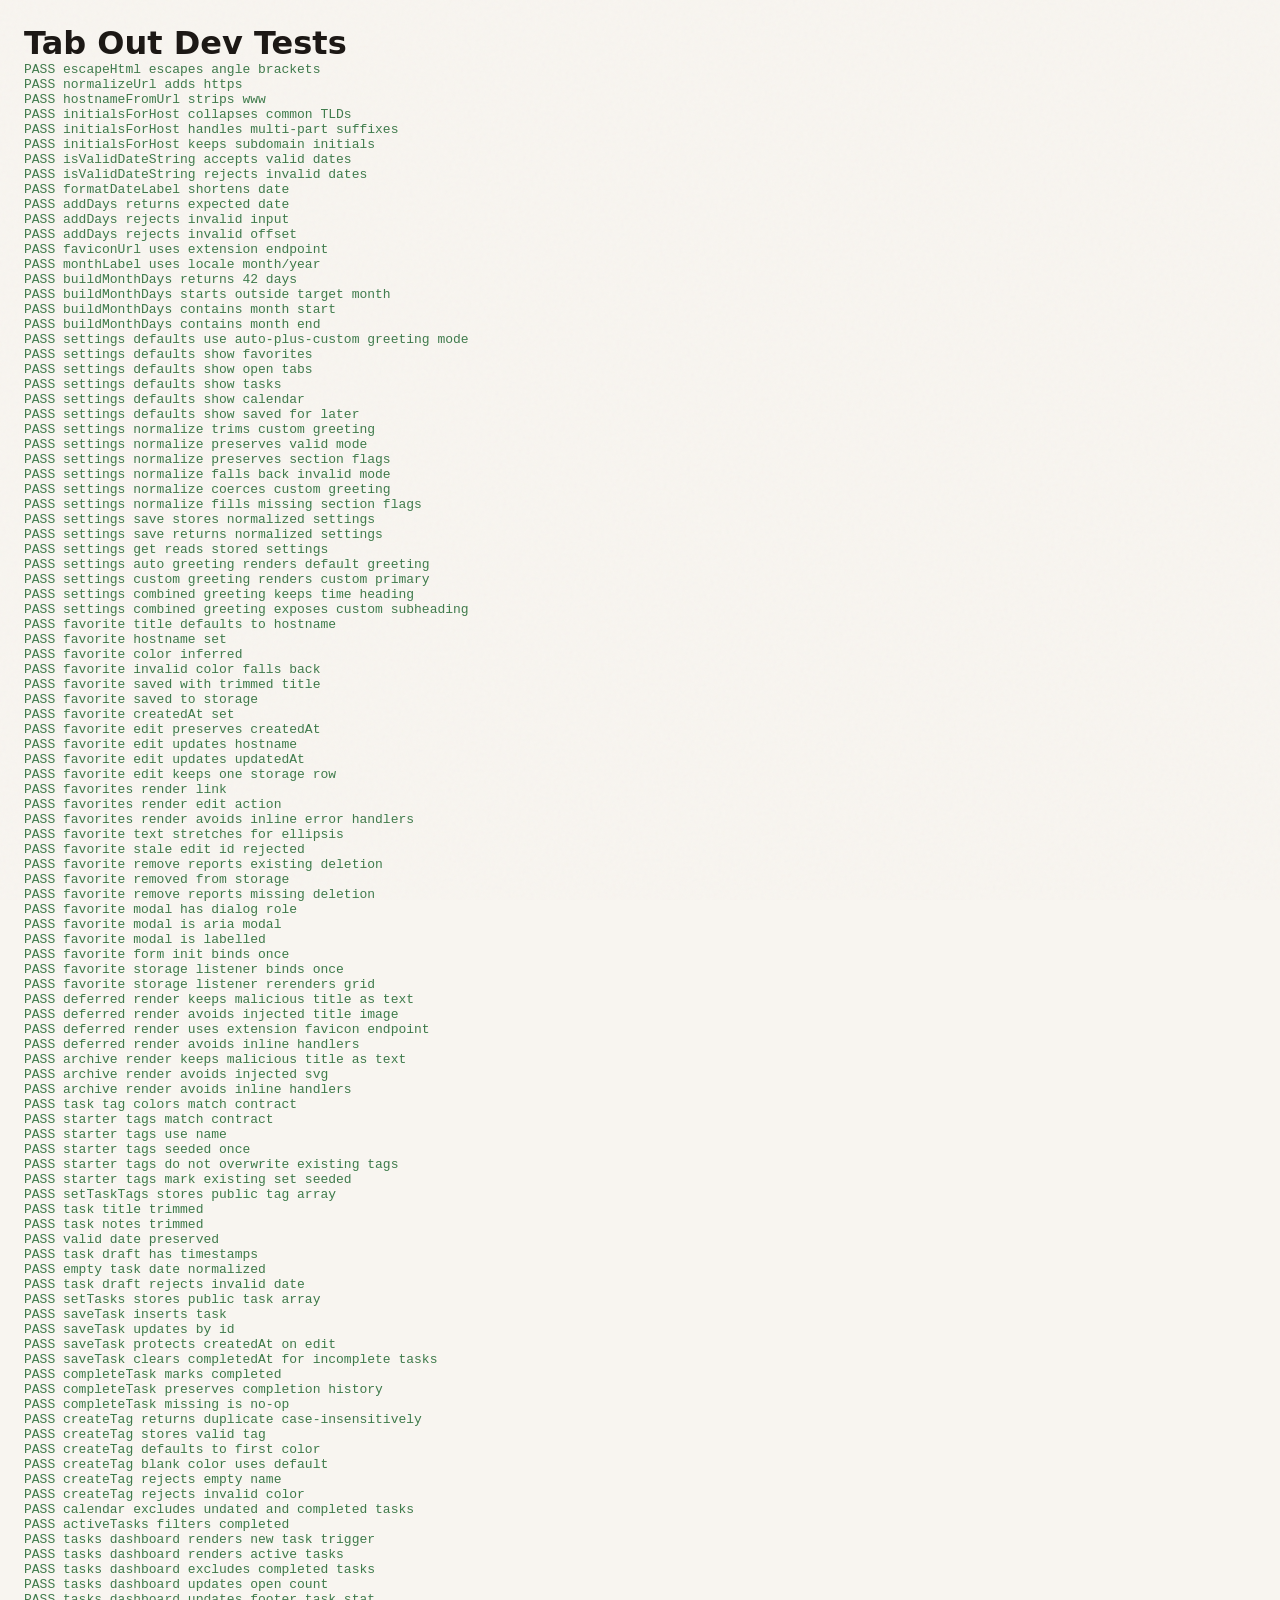
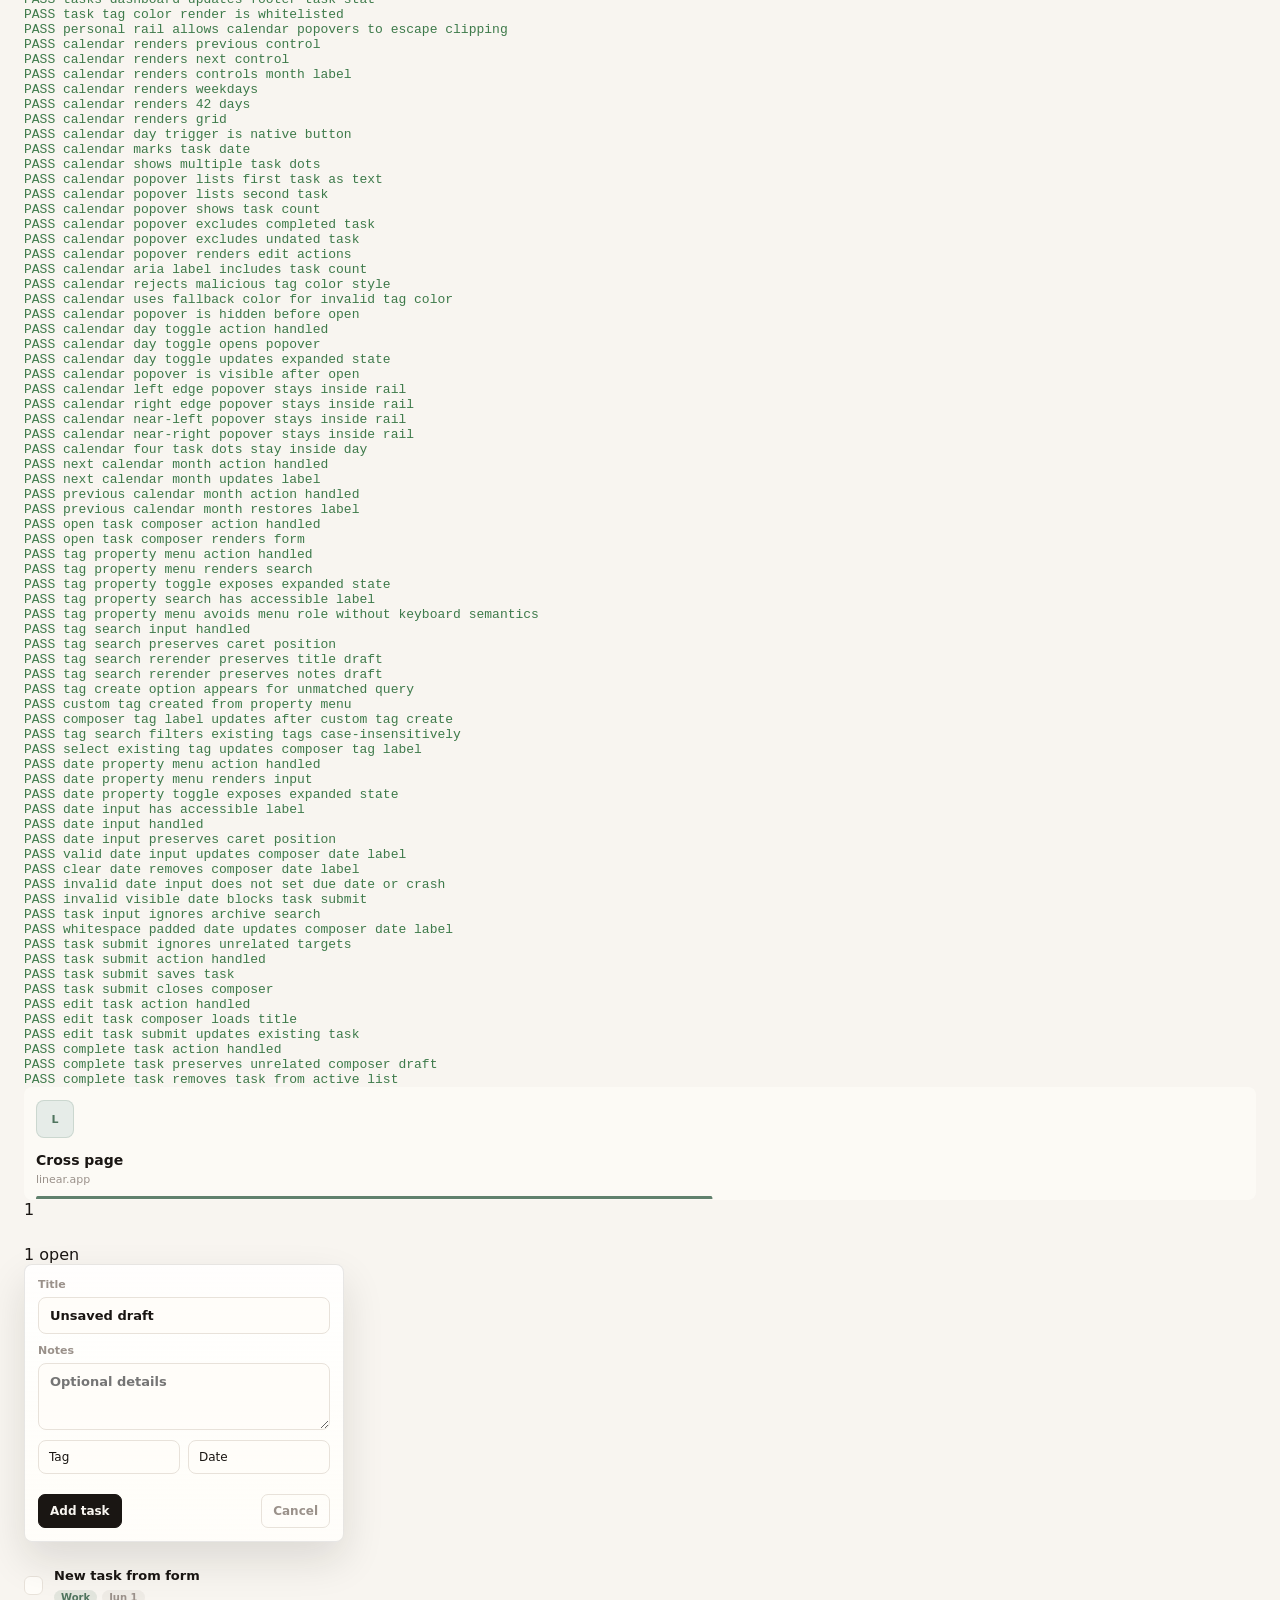
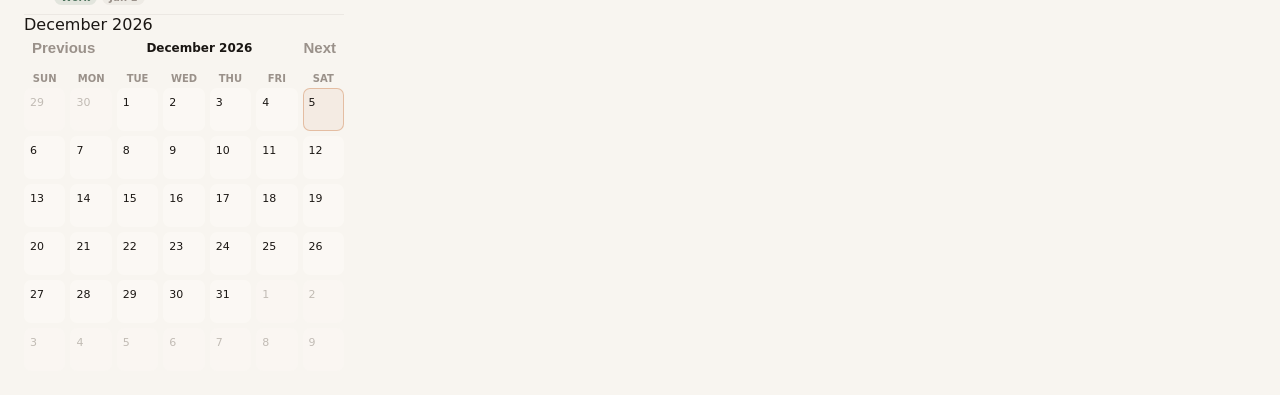
==== commit 9bb2257d: "feat: add dashboard settings storage" ====
--- a/extension/dev-tests.html
+++ b/extension/dev-tests.html
@@ -19,6 +19,7 @@
   <script src="shared.js"></script>
   <script src="favorites.js"></script>
   <script src="tasks.js"></script>
+  <script src="settings.js"></script>
   <script src="app.js"></script>
   <script src="dev-tests.js"></script>
 </body>
--- a/extension/style.css
+++ b/extension/style.css
@@ -1198,31 +1198,43 @@
 .calendar-day {
   position: relative;
   min-width: 0;
+}
+
+.calendar-day-trigger {
+  display: block;
+  width: 100%;
   min-height: 36px;
   border: 1px solid transparent;
   border-radius: 6px;
   background: rgba(255, 253, 249, 0.72);
+  color: inherit;
+  font: inherit;
   padding: 5px;
   cursor: pointer;
   outline: none;
-}
-
-.calendar-day:hover,
-.calendar-day:focus {
+  text-align: left;
+}
+
+.calendar-day:hover .calendar-day-trigger,
+.calendar-day-trigger:focus,
+.calendar-day.popover-open .calendar-day-trigger {
   border-color: rgba(26, 22, 19, 0.16);
   background: var(--card-bg);
 }
 
 .calendar-day.muted {
   color: var(--muted);
-  opacity: 0.48;
-}
-
-.calendar-day.today {
+}
+
+.calendar-day.muted .calendar-day-trigger {
+  opacity: 0.58;
+}
+
+.calendar-day.today .calendar-day-trigger {
   border-color: rgba(200, 113, 58, 0.38);
 }
 
-.calendar-day.has-tasks {
+.calendar-day.has-tasks .calendar-day-trigger {
   background: var(--card-bg);
 }
 
@@ -1268,6 +1280,17 @@
   color: var(--ink);
 }
 
+.calendar-day:nth-child(7n+1) .calendar-popover {
+  left: 0;
+  transform: translateY(4px);
+}
+
+.calendar-day:nth-child(7n) .calendar-popover {
+  left: auto;
+  right: 0;
+  transform: translateY(4px);
+}
+
 .calendar-day:hover .calendar-popover,
 .calendar-day:focus-within .calendar-popover,
 .calendar-day.popover-open .calendar-popover {
@@ -1275,6 +1298,15 @@
   opacity: 1;
   pointer-events: auto;
   transform: translate(-50%, 0);
+}
+
+.calendar-day:nth-child(7n+1):hover .calendar-popover,
+.calendar-day:nth-child(7n+1):focus-within .calendar-popover,
+.calendar-day:nth-child(7n+1).popover-open .calendar-popover,
+.calendar-day:nth-child(7n):hover .calendar-popover,
+.calendar-day:nth-child(7n):focus-within .calendar-popover,
+.calendar-day:nth-child(7n).popover-open .calendar-popover {
+  transform: translateY(0);
 }
 
 .popover-date {
@@ -1367,8 +1399,8 @@
   flex-shrink: 0;
   position: sticky;
   top: 32px;
-  max-height: calc(100vh - 64px);
-  overflow-y: auto;
+  max-height: none;
+  overflow: visible;
 }
 
 .deferred-column {
@@ -1641,3 +1673,741 @@
   opacity: 0.6;
   flex-shrink: 0;
 }
+
+/* ================================================================
+   FAVORITES + TASKS FINAL POLISH
+   ================================================================ */
+
+.favorites-shelf {
+  display: grid;
+  grid-template-columns: minmax(180px, 0.72fr) minmax(0, 2fr);
+  gap: 24px;
+  align-items: start;
+  margin: -18px 0 34px;
+  padding: 28px 0 30px;
+}
+
+.favorites-shelf-header {
+  display: block;
+  margin: 0;
+}
+
+.favorites-shelf h2,
+.tasks-panel .section-header h2,
+.calendar-panel .section-header h2 {
+  font-family: 'Newsreader', serif;
+  font-style: italic;
+  font-weight: 400;
+}
+
+.favorites-shelf h2 {
+  font-size: 25px;
+}
+
+.favorites-shelf p {
+  max-width: 190px;
+  margin-top: 7px;
+  font-size: 13px;
+}
+
+.favorites-add-btn {
+  margin-top: 18px;
+  border: 1px solid rgba(26, 22, 19, 0.12);
+  background: var(--ink);
+  box-shadow: 0 10px 24px rgba(26, 22, 19, 0.10);
+  transition: transform 0.18s ease, box-shadow 0.18s ease, opacity 0.18s ease;
+}
+
+.favorites-add-btn:hover {
+  transform: translateY(-1px);
+  box-shadow: 0 14px 30px rgba(26, 22, 19, 0.14);
+}
+
+.favorites-grid {
+  grid-template-columns: repeat(auto-fit, minmax(96px, 1fr));
+  gap: 10px;
+}
+
+.favorite-card {
+  min-height: 104px;
+  align-items: stretch;
+  border-color: transparent;
+  background: rgba(255, 253, 249, 0.62);
+  padding: 12px 11px 13px;
+  transition: transform 0.18s ease, border-color 0.18s ease, background 0.18s ease, box-shadow 0.18s ease;
+}
+
+.favorite-card::before {
+  inset: auto 11px 0;
+  width: auto;
+  height: 3px;
+  border-radius: 8px 8px 0 0;
+  opacity: 0.9;
+  transform: scaleX(0.56);
+  transform-origin: left;
+  transition: transform 0.18s ease;
+}
+
+.favorite-card:hover,
+.favorite-card:focus-within {
+  transform: translateY(-2px);
+  border-color: rgba(26, 22, 19, 0.13);
+  background: var(--card-bg);
+  box-shadow: 0 16px 36px rgba(26, 22, 19, 0.08);
+}
+
+.favorite-card:hover::before,
+.favorite-card:focus-within::before {
+  transform: scaleX(1);
+}
+
+.favorite-link {
+  flex-direction: column;
+  align-items: flex-start;
+  width: 100%;
+  gap: 0;
+}
+
+.favorite-icon {
+  width: 38px;
+  height: 38px;
+  box-shadow: inset 0 0 0 1px color-mix(in srgb, var(--favorite-color, var(--accent-sage)) 18%, transparent);
+}
+
+.favorite-icon img {
+  width: 23px;
+  height: 23px;
+}
+
+.favorite-title {
+  margin-top: 14px;
+  font-size: 14px;
+  line-height: 1.16;
+}
+
+.favorite-host {
+  margin-top: 3px;
+}
+
+.favorite-edit {
+  position: absolute;
+  top: 8px;
+  right: 8px;
+  background: rgba(255, 253, 249, 0.88);
+  opacity: 0;
+  transition: opacity 0.16s ease, color 0.16s ease, background 0.16s ease;
+}
+
+.favorite-card:hover .favorite-edit,
+.favorite-card:focus-within .favorite-edit,
+.favorite-edit:focus {
+  opacity: 1;
+}
+
+.favorites-empty {
+  grid-column: 1 / -1;
+  min-height: 82px;
+  display: grid;
+  place-items: center;
+  border: 1px dashed rgba(154, 145, 138, 0.36);
+  border-radius: 8px;
+}
+
+.dashboard-columns {
+  gap: 36px;
+}
+
+.dashboard-columns .active-section {
+  min-width: 0;
+}
+
+.personal-rail {
+  width: 320px;
+  display: grid;
+  gap: 26px;
+  overflow: visible;
+}
+
+.tasks-panel,
+.calendar-panel,
+.personal-rail .deferred-column {
+  min-width: 0;
+}
+
+.tasks-root {
+  min-width: 0;
+}
+
+.new-task-trigger {
+  width: 100%;
+  border: 1px dashed rgba(154, 145, 138, 0.46);
+  border-radius: 8px;
+  background: rgba(255, 253, 249, 0.48);
+  color: var(--ink);
+  font: inherit;
+  font-size: 13px;
+  font-weight: 600;
+  padding: 12px 13px;
+  cursor: pointer;
+  text-align: left;
+  transition: border-color 0.16s ease, background 0.16s ease, transform 0.16s ease;
+}
+
+.new-task-trigger::after {
+  content: '+';
+  float: right;
+  width: 22px;
+  height: 22px;
+  border-radius: 7px;
+  display: grid;
+  place-items: center;
+  background: var(--ink);
+  color: var(--paper);
+  line-height: 22px;
+  text-align: center;
+}
+
+.new-task-trigger:hover,
+.new-task-trigger:focus {
+  border-color: rgba(26, 22, 19, 0.18);
+  background: var(--card-bg);
+  transform: translateY(-1px);
+  outline: none;
+}
+
+.task-composer,
+.task-property-menu,
+.calendar-popover,
+.favorite-editor {
+  border: 1px solid rgba(26, 22, 19, 0.10);
+  border-radius: 8px;
+  background:
+    linear-gradient(180deg, rgba(255, 255, 255, 0.72), rgba(255, 253, 249, 0.94)),
+    var(--card-bg);
+  box-shadow: 0 18px 42px rgba(26, 22, 19, 0.12);
+}
+
+.task-composer {
+  position: relative;
+  display: grid;
+  gap: 10px;
+  margin-bottom: 14px;
+  padding: 13px;
+}
+
+.task-composer-field {
+  display: grid;
+  gap: 6px;
+  color: var(--muted);
+  font-size: 11px;
+  font-weight: 600;
+}
+
+.task-composer-field input,
+.task-composer-field textarea,
+.task-property-menu input,
+.favorite-field input {
+  width: 100%;
+  border: 1px solid var(--warm-gray);
+  border-radius: 8px;
+  background: rgba(255, 253, 249, 0.78);
+  color: var(--ink);
+  font: inherit;
+  font-size: 13px;
+  padding: 10px 11px;
+  outline: none;
+}
+
+.task-composer-field textarea {
+  min-height: 62px;
+  resize: vertical;
+}
+
+.task-composer-field input:focus,
+.task-composer-field textarea:focus,
+.task-property-menu input:focus,
+.favorite-field input:focus {
+  border-color: rgba(26, 22, 19, 0.25);
+  background: var(--card-bg);
+}
+
+.task-composer-properties {
+  display: grid;
+  grid-template-columns: repeat(2, minmax(0, 1fr));
+  gap: 8px;
+}
+
+.task-property-button {
+  border: 1px solid var(--warm-gray);
+  border-radius: 8px;
+  background: rgba(255, 253, 249, 0.62);
+  color: var(--ink);
+  cursor: pointer;
+  font: inherit;
+  font-size: 12px;
+  padding: 9px 10px;
+  text-align: left;
+}
+
+.task-property-button[aria-expanded='true'] {
+  border-color: rgba(26, 22, 19, 0.22);
+  background: var(--card-bg);
+}
+
+.task-property-menu {
+  position: absolute;
+  z-index: 40;
+  left: 13px;
+  right: 13px;
+  margin-top: 8px;
+  padding: 11px;
+}
+
+.task-property-options,
+.task-date-grid {
+  display: grid;
+  gap: 5px;
+}
+
+.task-property-options {
+  margin-top: 8px;
+}
+
+.task-property-option,
+.task-date-shortcuts button,
+.task-date-day {
+  border: none;
+  border-radius: 7px;
+  background: transparent;
+  color: var(--ink);
+  cursor: pointer;
+  font: inherit;
+}
+
+.task-property-option {
+  display: flex;
+  align-items: center;
+  justify-content: space-between;
+  padding: 8px;
+  text-align: left;
+}
+
+.task-property-option::before {
+  content: '';
+  width: 8px;
+  height: 8px;
+  border-radius: 50%;
+  background: var(--task-tag-color, var(--muted));
+  margin-right: 8px;
+}
+
+.task-property-option:hover,
+.task-date-shortcuts button:hover,
+.task-date-day:hover,
+.task-date-day:focus {
+  background: rgba(154, 145, 138, 0.09);
+  outline: none;
+}
+
+.task-property-empty {
+  color: var(--muted);
+  font-size: 12px;
+  padding: 8px;
+}
+
+.task-create-tag {
+  border-top: 1px solid rgba(154, 145, 138, 0.16);
+  margin-top: 6px;
+  padding-top: 6px;
+}
+
+.task-tag-palette {
+  display: flex;
+  gap: 6px;
+  margin-top: 8px;
+}
+
+.task-tag-color-swatch {
+  width: 20px;
+  height: 20px;
+  border: 1px solid rgba(26, 22, 19, 0.10);
+  border-radius: 6px;
+  background: var(--task-tag-color);
+  cursor: pointer;
+}
+
+.task-tag-color-swatch.selected {
+  box-shadow: 0 0 0 2px var(--card-bg), 0 0 0 4px var(--task-tag-color);
+}
+
+.task-date-shortcuts {
+  display: grid;
+  grid-template-columns: repeat(3, minmax(0, 1fr));
+  gap: 5px;
+  margin-top: 8px;
+}
+
+.task-date-shortcuts button {
+  background: rgba(154, 145, 138, 0.08);
+  color: var(--muted);
+  font-size: 11px;
+  padding: 7px 4px;
+}
+
+.task-date-month-label {
+  margin: 11px 0 8px;
+  font-size: 12px;
+  font-weight: 700;
+}
+
+.task-date-grid {
+  grid-template-columns: repeat(7, minmax(0, 1fr));
+}
+
+.task-date-day {
+  min-height: 28px;
+  font-size: 11px;
+}
+
+.task-date-day.outside-month {
+  color: #c0bbb0;
+}
+
+.task-date-day.selected {
+  background: var(--ink);
+  color: var(--paper);
+}
+
+.task-composer-actions {
+  display: flex;
+  justify-content: space-between;
+  gap: 8px;
+}
+
+.task-submit-button,
+.task-cancel-button {
+  border-radius: 7px;
+  cursor: pointer;
+  font: inherit;
+  font-size: 12px;
+  font-weight: 600;
+  padding: 9px 11px;
+}
+
+.task-submit-button {
+  border: 1px solid var(--ink);
+  background: var(--ink);
+  color: var(--paper);
+}
+
+.task-cancel-button {
+  border: 1px solid var(--warm-gray);
+  background: transparent;
+  color: var(--muted);
+}
+
+.task-composer-error {
+  display: none;
+  color: var(--status-abandoned);
+  font-size: 12px;
+}
+
+.tasks-list {
+  display: grid;
+  gap: 2px;
+  margin-top: 10px;
+}
+
+.task-row {
+  display: grid;
+  grid-template-columns: 20px minmax(0, 1fr) auto;
+  gap: 10px;
+  align-items: center;
+  min-height: 50px;
+  border-bottom: 1px solid rgba(154, 145, 138, 0.13);
+  padding: 9px 0;
+}
+
+.task-complete-button {
+  width: 19px;
+  height: 19px;
+  border: 1px solid var(--warm-gray);
+  border-radius: 6px;
+  background: var(--card-bg);
+  cursor: pointer;
+}
+
+.task-complete-button:hover {
+  border-color: var(--accent-sage);
+  background: rgba(90, 122, 98, 0.10);
+}
+
+.task-row-main {
+  min-width: 0;
+}
+
+.task-title-button {
+  width: 100%;
+  border: none;
+  background: transparent;
+  color: var(--ink);
+  cursor: pointer;
+  font: inherit;
+  font-size: 13px;
+  font-weight: 600;
+  overflow: hidden;
+  padding: 0;
+  text-align: left;
+  text-overflow: ellipsis;
+  white-space: nowrap;
+}
+
+.task-row-meta {
+  display: flex;
+  flex-wrap: wrap;
+  gap: 5px;
+  margin-top: 6px;
+}
+
+.task-tag-pill,
+.task-due-label {
+  border-radius: 999px;
+  font-size: 10px;
+  font-weight: 700;
+  padding: 2px 7px;
+}
+
+.task-tag-pill {
+  background: color-mix(in srgb, var(--task-tag-color, var(--muted)) 12%, transparent);
+  color: var(--task-tag-color, var(--muted));
+}
+
+.task-due-label {
+  background: rgba(154, 145, 138, 0.10);
+  color: var(--muted);
+}
+
+.task-edit-button {
+  border: none;
+  background: transparent;
+  color: var(--muted);
+  cursor: pointer;
+  font: inherit;
+  font-size: 11px;
+  opacity: 0;
+  padding: 5px;
+}
+
+.task-row:hover .task-edit-button,
+.task-edit-button:focus {
+  opacity: 1;
+}
+
+.tasks-empty {
+  color: var(--muted);
+  font-size: 13px;
+  padding: 16px 0;
+  text-align: center;
+}
+
+.calendar-controls {
+  margin-bottom: 12px;
+}
+
+.calendar-controls button {
+  background: transparent;
+  border-color: transparent;
+  font-size: 15px;
+  padding: 4px 7px;
+}
+
+.calendar-controls-label {
+  font-size: 12px;
+}
+
+.calendar-weekdays,
+.calendar-grid {
+  gap: 5px;
+}
+
+.calendar-weekday {
+  font-size: 10px;
+}
+
+.calendar-day-trigger {
+  min-height: 43px;
+  border-radius: 7px;
+  background: rgba(255, 253, 249, 0.44);
+  padding: 6px 5px;
+}
+
+.calendar-day.today .calendar-day-trigger {
+  background: rgba(200, 113, 58, 0.07);
+}
+
+.calendar-day-number {
+  font-size: 11px;
+}
+
+.calendar-marks {
+  gap: 3px;
+  margin-top: 10px;
+}
+
+.calendar-marks i,
+.popover-dot {
+  width: 7px;
+  height: 7px;
+}
+
+.calendar-popover {
+  width: 260px;
+  padding: 12px;
+  box-shadow: 0 18px 48px rgba(26, 22, 19, 0.16);
+}
+
+.popover-date {
+  border-bottom: 1px solid rgba(154, 145, 138, 0.18);
+  margin-bottom: 10px;
+  padding-bottom: 9px;
+}
+
+.popover-date strong {
+  font-size: 17px;
+}
+
+.popover-task {
+  grid-template-columns: 7px minmax(0, 1fr);
+  gap: 8px;
+  padding: 8px;
+  background: color-mix(in srgb, var(--task-color, var(--task-tag-color, var(--muted))) 7%, transparent);
+}
+
+.popover-task-title {
+  font-size: 12px;
+  line-height: 1.25;
+}
+
+.popover-task-tag {
+  margin-top: 4px;
+}
+
+@media (max-width: 1100px) {
+  .favorites-shelf,
+  .dashboard-columns {
+    display: block;
+  }
+
+  .favorites-grid {
+    grid-template-columns: repeat(3, minmax(0, 1fr));
+    margin-top: 18px;
+  }
+
+  .favorites-shelf p {
+    max-width: none;
+  }
+
+  .dashboard-columns .active-section {
+    min-width: 0;
+  }
+
+  .personal-rail {
+    width: 100%;
+    position: static;
+    margin-top: 26px;
+  }
+
+  .calendar-popover {
+    width: min(260px, calc(100vw - 48px));
+  }
+}
+
+@media (max-width: 640px) {
+  .favorites-grid {
+    grid-template-columns: repeat(2, minmax(0, 1fr));
+  }
+
+  .task-composer-properties,
+  .task-composer-actions {
+    grid-template-columns: 1fr;
+    flex-direction: column;
+  }
+
+  .calendar-day-trigger {
+    min-height: 38px;
+    padding: 5px 4px;
+  }
+
+  .task-row {
+    grid-template-columns: 20px minmax(0, 1fr);
+  }
+
+  .task-edit-button {
+    grid-column: 2;
+    justify-self: start;
+    opacity: 1;
+    padding-left: 0;
+  }
+}
+
+/* Review hardening: text truncation, dense marks, and rail-safe popovers. */
+.favorite-text {
+  width: 100%;
+}
+
+.calendar-marks {
+  gap: 2px;
+}
+
+.calendar-marks i {
+  width: 6px;
+  height: 6px;
+}
+
+.calendar-day:nth-child(7n+1) .calendar-popover,
+.calendar-day:nth-child(7n+2) .calendar-popover,
+.calendar-day:nth-child(7n+3) .calendar-popover {
+  left: 0;
+  right: auto;
+  transform: translateY(4px);
+}
+
+.calendar-day:nth-child(7n+5) .calendar-popover,
+.calendar-day:nth-child(7n+6) .calendar-popover,
+.calendar-day:nth-child(7n) .calendar-popover {
+  left: auto;
+  right: 0;
+  transform: translateY(4px);
+}
+
+.calendar-day:nth-child(7n+1):hover .calendar-popover,
+.calendar-day:nth-child(7n+1):focus-within .calendar-popover,
+.calendar-day:nth-child(7n+1).popover-open .calendar-popover,
+.calendar-day:nth-child(7n+2):hover .calendar-popover,
+.calendar-day:nth-child(7n+2):focus-within .calendar-popover,
+.calendar-day:nth-child(7n+2).popover-open .calendar-popover,
+.calendar-day:nth-child(7n+3):hover .calendar-popover,
+.calendar-day:nth-child(7n+3):focus-within .calendar-popover,
+.calendar-day:nth-child(7n+3).popover-open .calendar-popover,
+.calendar-day:nth-child(7n+5):hover .calendar-popover,
+.calendar-day:nth-child(7n+5):focus-within .calendar-popover,
+.calendar-day:nth-child(7n+5).popover-open .calendar-popover,
+.calendar-day:nth-child(7n+6):hover .calendar-popover,
+.calendar-day:nth-child(7n+6):focus-within .calendar-popover,
+.calendar-day:nth-child(7n+6).popover-open .calendar-popover,
+.calendar-day:nth-child(7n):hover .calendar-popover,
+.calendar-day:nth-child(7n):focus-within .calendar-popover,
+.calendar-day:nth-child(7n).popover-open .calendar-popover {
+  transform: translateY(0);
+}
+
+@media (max-width: 640px) {
+  .calendar-popover {
+    width: min(240px, calc(100vw - 72px));
+  }
+
+  .calendar-marks i {
+    width: 4px;
+    height: 4px;
+  }
+}
